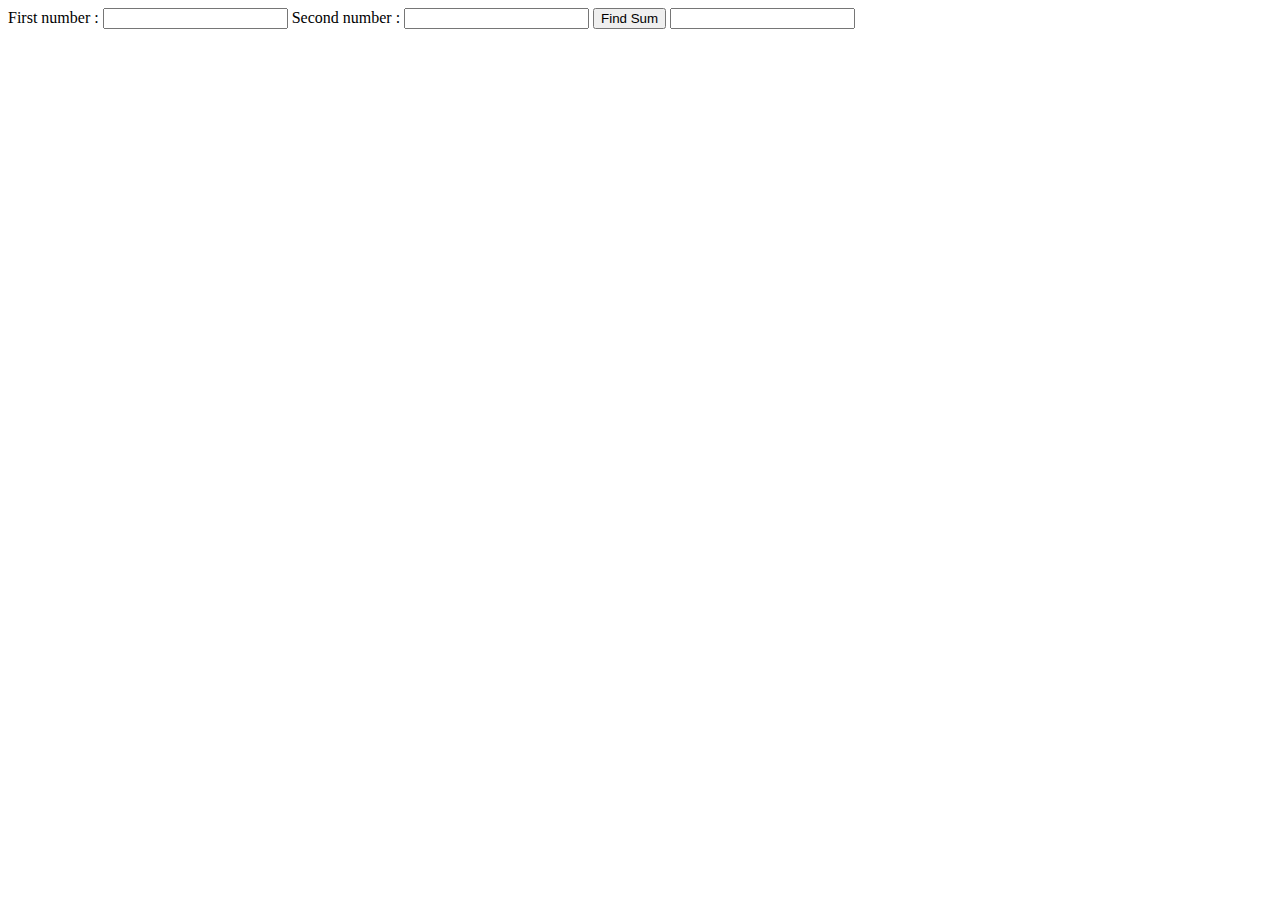
==== apptest.html @ 855d14e4 "Add files via upload" ====
<!DOCTYPE html>
<html lang="en">
  <head>
    <script>
      function addNumbers() {
        var first, second;

        first = Number(document.getElementById("firstInput").value);
        second = Number(document.getElementById("secondInput").value);

        document.getElementById("result").value = first + second;
      }
    </script>
  </head>
  <body>
    First number : <input id="firstInput" /> Second number :
    <input id="secondInput" />
    <button onclick="addNumbers()">Find Sum</button>
    <input id="result" />
  </body>
</html>
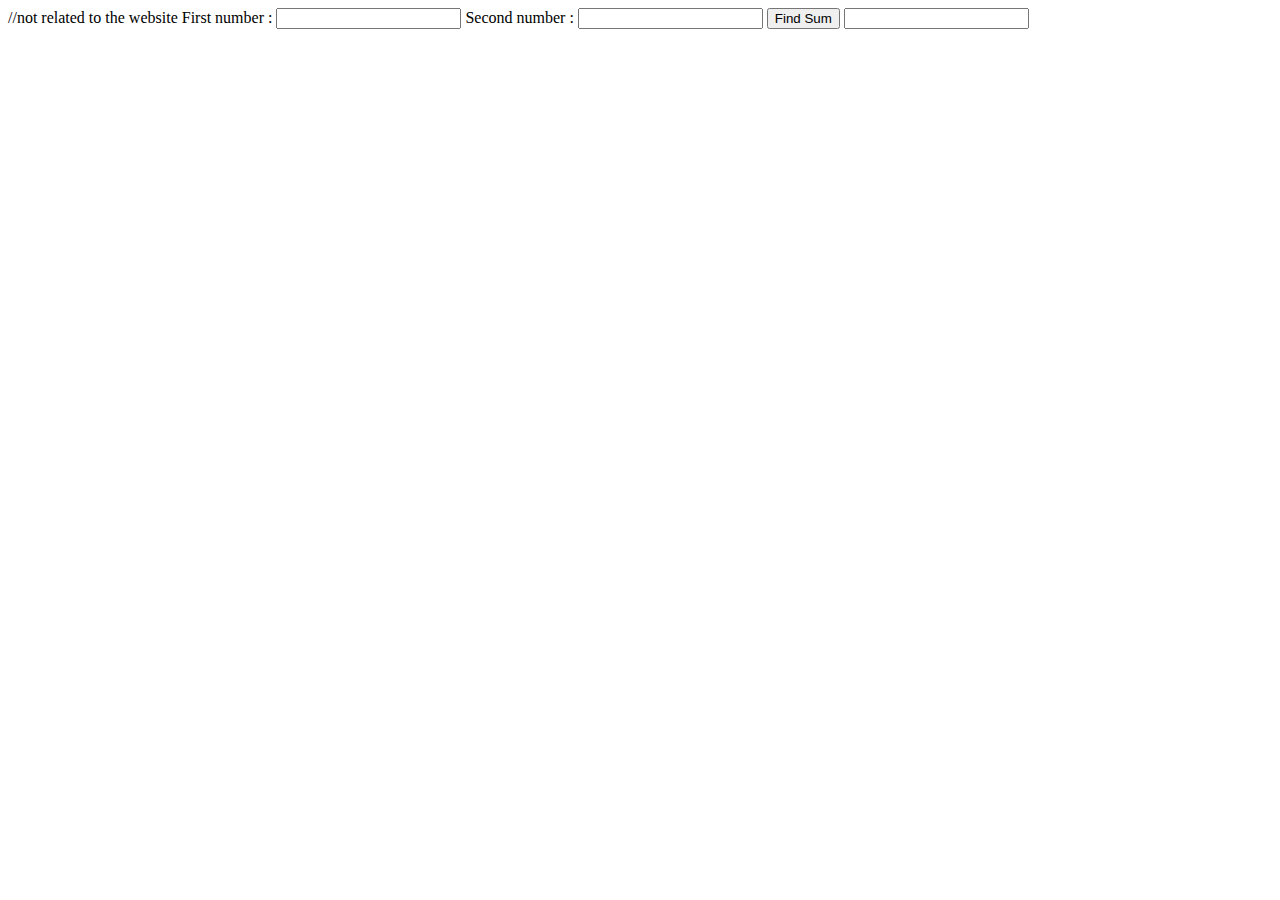
==== commit 51035ec4: "Update apptest.html" ====
--- a/apptest.html
+++ b/apptest.html
@@ -1,3 +1,5 @@
+//not related to the website
+
 <!DOCTYPE html>
 <html lang="en">
   <head>
@@ -18,4 +20,4 @@
     <button onclick="addNumbers()">Find Sum</button>
     <input id="result" />
   </body>
-</html>+</html>
